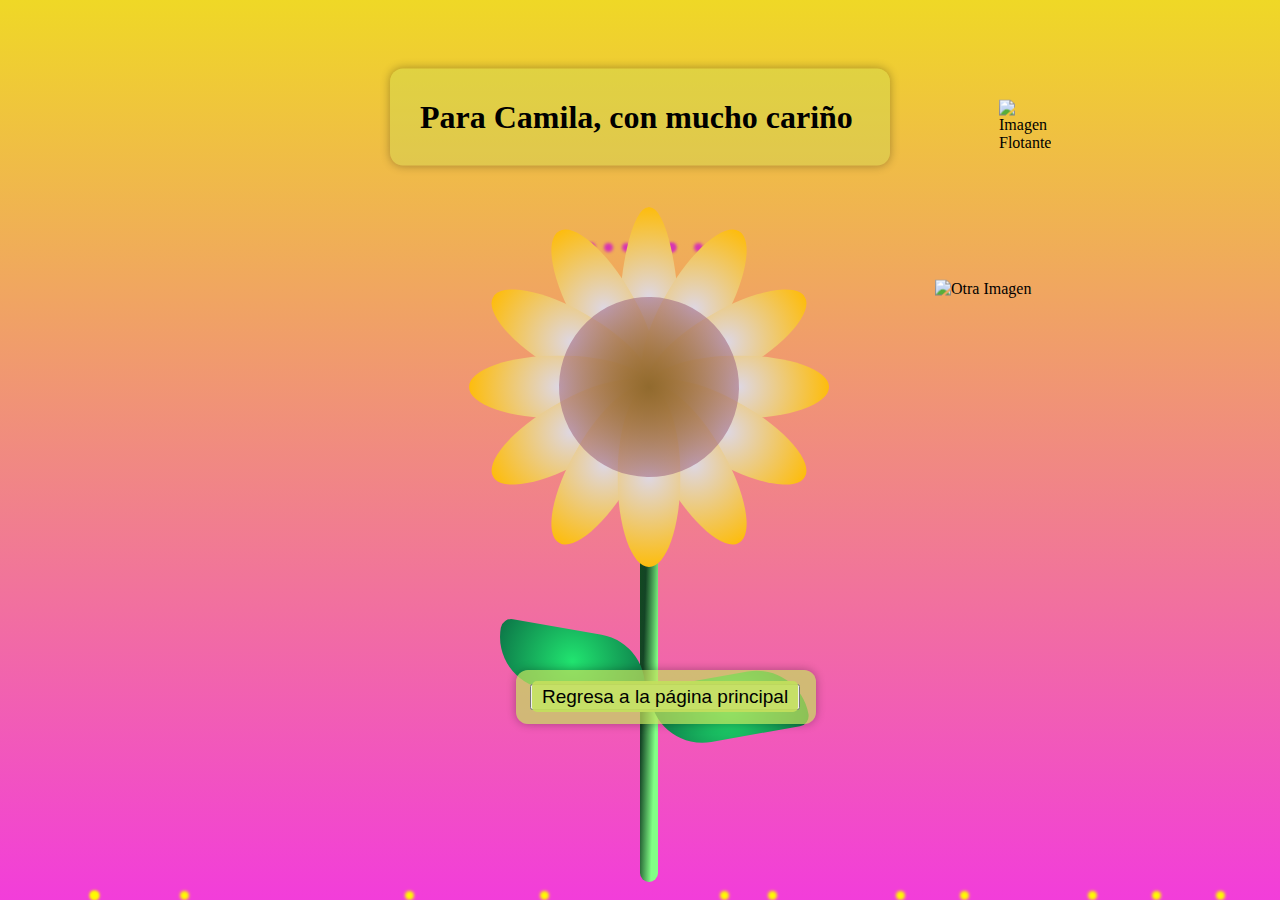
==== paginaDos.html @ 85abbd68 "Initial commit" ====
<!DOCTYPE html>
<html lang="es">
<head>
	<meta charset="UTF-8">
	<meta http-equiv="X-UA-Compatible" content="IE=edge">
	<meta name="viewport" content="width=device-width, initial-scale=1.0">
	<title>Nuestro blog</title>
	<link rel="stylesheet" href="estilosDos.css">
	<link rel="icon" href="imagenes/imgP/icon.png" sizes="60x60" type="image/png">
</head>
<body>
	<div class="contenidogeneral">
		<div class="titulo">
			<h1>Para Camila, con mucho cariño</h1>
		</div>
	
		<div class="sunflower">
			<div class="flower_wrapper">
				<div class="flower_stem"></div>
				<div class="flower_center"></div>
				<div class="flower_petal flower_petal-1"></div>
				<div class="flower_petal flower_petal-2"></div>
				<div class="flower_petal flower_petal-3"></div>
				<div class="flower_petal flower_petal-4"></div>
				<div class="flower_petal flower_petal-5"></div>
				<div class="flower_petal flower_petal-6"></div>
				<div class="flower_petal flower_petal-7"></div>
				<div class="flower_petal flower_petal-8"></div>
				<div class="flower_petal flower_petal-9"></div>
				<div class="flower_petal flower_petal-10"></div>
				<div class="flower_petal flower_petal-11"></div>
				<div class="flower_petal flower_petal-12"></div>
	
				<div class="flower_leaf flower_leaf-1"></div>
				<div class="flower_leaf flower_leaf-2"></div>
	
				<div class="flower_light flower_light-1"></div>
				<div class="flower_light flower_light-2"></div>
				<div class="flower_light flower_light-3"></div>
				<div class="flower_light flower_light-4"></div>
				<div class="flower_light flower_light-5"></div>
				<div class="flower_light flower_light-6"></div>
				<div class="flower_light flower_light-7"></div>
				<div class="flower_light flower_light-8"></div>
			</div>
			<div class="backboton">
				<button><a href="index.html" aria-label="Boton para regresar a pagina principal">Regresa a la página principal</a></button>
			</div>
			<div  class="imagenflotante" id="imagenflotante">
				<img src="imagenes/imgP/Cute-removebg-preview.png" alt="Imagen Flotante">
			</div>
			<div class="avisos" id="aviso">
				<img id="avisoimg" src="imagenes/img2Pag/carta__de_avisos-removebg-preview.png" alt="Otra Imagen" onclick="mostrarLetrero('letrero2')"> <!-- Agrega un identificador para la imagen -->
			</div>
			<div class="letrero" id="letrero2"> <!-- Identificador del letrero -->
				Próximamente le estaré dando actualizaciones cada mes. Proxima actualizacion: 15/ octubre/2023</p><br>
				<p>Espero que te haya gustado esto</p>
				<span id="cerrar" onclick="cerrarLetrero('letrero2')">Cerrar</span>
			</div>
		
			<script src="script.js"></script>
			
			<div class="letrero" id="letrero">
				<p>
					Próximamente le estaré dando actualizaciones cada mes. Proxima actualizacion: 15/ octubre/2023</p><br>
					<p>Espero que te haya gustado esto</p>
				<span id="cerrar" onclick="cerrarLetrero()">Cerrar</span>
			</div>
			<script src="script.js"></script>
		</div>
		<div class="light light-1"></div>
		<div class="light light-2"></div>
		<div class="light light-3"></div>
		<div class="light light-4"></div>
		<div class="light light-5"></div>
		<div class="light light-6"></div>
		<div class="light light-7"></div>
		<div class="light light-8"></div>
		<div class="light light-9"></div>
		<div class="light light-10"></div>
		<div class="light light-11"></div>
		<div class="light light-12"></div>
	</div>
</body>
</html>
---- estilosDos.css ----
@media screen and (max-width: 768px) {
    /* Estilos para pantallas más pequeñas (tabletas, dispositivos móviles) */
}

* {
    padding: 0;
    margin: 0;
    box-sizing: border-box;

}


/*.titulo{
    text-align: center;
    box-shadow: 0 10px 20px rgba(0, 0, 0, 0.19), 0 6px 6px rgba(0, 0, 0, 0.23);
    width: 70%;
    font-size: 40px;
    font-family: sans-serif;
    font-weight: 600;
    color:#50244b;
    margin: 20px auto;
    padding: 15px;
    background-color:rgba(237, 57, 195, 0.39);
}*/

.titulo {
    width: 500px;
    /* Puedes ajustar el ancho según tus necesidades */
    margin: 0 auto;
    /* Esto centra horizontalmente la caja */
    position: absolute;
    /* Posicionamiento absoluto para poder usar top y left */
    top: 13%;
    /* Coloca la caja en la mitad superior de la página */
    left: 50%;
    /* Centra la caja horizontalmente */
    transform: translate(-50%, -50%);
    /* Centra verticalmente y horizontalmente */
    background-color: #c3df5d56;
    /* Cambia el color de fondo según tu preferencia */
    padding: 30px;
    /* Espacio interno para el contenido de la caja */
    box-shadow: 0 0 10px rgba(0, 0, 0, 0.3);
    /* Agrega una sombra si deseas */
    border-radius: 13px;
}

:root {
    --color-bg: linear-gradient(to top, #f23dda, #efd826);
    --line-color: linear-gradient(to left top, #82ff86 20%, #144425, #104e1c);
    --flower-center: radial-gradient(circle, #916a2e, #b46ed26b);
    --leaf-color: radial-gradient(circle, #21e570, #0c7447);
    /*color de las hojas del tallo*/
    --petal-color: radial-gradient(circle, #ded7e3, #ffbb00);
}

body {
    background-image: var(--color-bg);
    min-height: 100vh;
    display: flex;
    align-items: flex-end;
    justify-content: center;
    overflow-y: scroll;
}


@media screen and (max-width: 798px) {
    body {
        align-items: center;
    }
}

.flower_wrapper {
    position: absolute;
    left: 50%;
    bottom: 2vmin;
    animation: moving-flower-1 4s linear infinite;
}

.flower_stem {
    width: 2vmin;
    height: 65vmin;
    background-image: var(--line-color);
    border-radius: 4vmin;
    animation-delay: 0.3s;
}

.flower_center {
    position: absolute;
    top: 0vmin;
    left: 50%;
    z-index: 5;
    transform: translateX(-50%) rotate(-10deg);
    width: 20vmin;
    height: 20vmin;
    border-radius: 50%;
    background: var(--flower-center);
    animation: open-flower-middle 8s 0.9s backwards;
    /*middle 8s, es el tiempo en el que demora en aparecer el centro de la flor*/
}

.flower_petal {
    position: absolute;
    left: 50%;
    z-index: 3;
    bottom: 55vmin;
    transform: translateX(-50%);
    width: 7vmin;
    height: 17vmin;
    height: 20vmin;
    background: var(--petal-color);
    clip-path: ellipse(50% 50% at 50% 50%);
    transform-origin: center bottom;
    animation: open-flower 4s 1s backwards;
}

.flower_petal-1 {
    border-radius: 50% 50% 50% / 80% 80% 20% 20%;
    background-image: none;
    background: var(--petal-color);
    animation: open-flower 9s 1s backwards;
}

.flower_petal-2 {
    transform: translateX(-50%) rotate(-30deg);
}

.flower_petal-3 {
    transform: translateX(-50%) rotate(-60deg);
}

.flower_petal-4 {
    transform: translateX(-50%) rotate(-90deg);
}

.flower_petal-5 {
    transform: translateX(-50%) rotate(-120deg);
}

.flower_petal-6 {
    transform: translateX(-50%) rotate(-150deg);
}

.flower_petal-7 {
    transform: translateX(-50%) rotate(30deg);
}

.flower_petal-8 {
    transform: translateX(-50%) rotate(60deg);
}

.flower_petal-9 {
    transform: translateX(-50%) rotate(90deg);
}

.flower_petal-10 {
    transform: translateX(-50%) rotate(120deg);
}

.flower_petal-11 {
    transform: translateX(-50%) rotate(150deg);
}

.flower_petal-12 {
    transform: translateX(-50%) rotate(180deg);
}

.flower_leaf {
    position: absolute;
    left: 60%;
    bottom: 18vmin;
    transform: translateX(-45%) rotate(80deg);
    width: 7vmin;
    height: 17vmin;
    background: var(--leaf-color);
    clip-path: none;
    border-radius: 10vmin 2vmin 10vmin 2vmin;
    transform-origin: center bottom;
    animation-iteration-count: infinite ;
}

.flower_leaf-1 {
    bottom: 18vmin;
    transform: translateX(-45%) rotate(80deg);
}

.flower_leaf-2 {
    bottom: 23vmin;
    transform: translateX(-55%) rotate(-80deg);
}

.flower_light {
    position: absolute;
    bottom: 70vmin;
    width: 1vmin;
    height: 1vmin;
    background-color: rgb(215, 52, 177);
    border-radius: 50%;
    filter: blur(0.2vmin);
    animation: light-ans 4s linear infinite backwards;
}

.flower_light-1 {
    left: -2vmin;
    animation-delay: 1s;
}

.flower_light-2 {
    left: 3vmin;
    animation-delay: 0.5s;
}

.flower_light-3 {
    left: -6vmin;
    animation-delay: 0.3s;
}

.flower_light-4 {
    left: 6vmin;
    animation-delay: 0.9s;
}

.flower_light-5 {
    left: -1vmin;
    animation-delay: 1.5s;
}

.flower_light-6 {
    left: -4vmin;
    animation-delay: 3s;
}

.flower_light-7 {
    left: 3vmin;
    animation-delay: 2s;
}

.flower_light-8 {
    left: -6vmin;
    animation-delay: 3.5s;
}

.light {
    position: absolute;
    bottom: 0vmin;
    width: 1vmin;
    height: 1vmin;
    background-color: rgb(255, 251, 0);
    border-radius: 50%;
    filter: blur(0.2vmin);
    animation: light-ans-background 7s linear infinite backwards;
}


.light-1 {
    left: 10vmin;
    animation-delay: 1s;
}

.light-2 {
    left: 20vmin;
    animation-delay: 0.5s;
}

.light-3 {
    left: 60vmin;
    animation-delay: 0.3s;
}

.light-4 {
    left: 80vmin;
    animation-delay: 0.9s;
}

.light-5 {
    left: 45vmin;
    animation-delay: 1.5s;
}

.light-6 {
    left: 10vmin;
    animation-delay: 3s;
}

.light-7 {
    left: 90vmax;
    animation-delay: 2s;
}

.light-8 {
    left: 60vmax;
    animation-delay: 3.5s;
}

.light-9 {
    left: 70vmax;
    animation-delay: 2s;
}

.light-10 {
    left: 95vmax;
    animation-delay: 3.5s;
}

.light-11 {
    left: 75vmax;
    animation-delay: 3s;
}

.light-12 {
    left: 85vmax;
    animation-delay: 0.5s;
}

@keyframes open-flower-leaves {
    0% {
        opacity: 0;
        transform: translateX(-50%) scale(0);
    }
}

@keyframes open-flower {
    0% {
        transform: translateX(-50%) rotate(0);
    }
}

@keyframes open-flower-middle {
    0% {
        opacity: 0;
        transform: translateX(-50%) scale(0);
    }
}

@keyframes light-ans {
    0% {
        opacity: 0;
        transform: translateY(0vmin);
    }

    25% {
        opacity: 1;
        transform: translateY(-5vmin) translateX(-2vmin);
    }

    50% {
        opacity: 1;
        transform: translateY(-15vmin) translateX(2vmin);
        filter: blur(0.2vmin);
    }

    75% {
        transform: translateY(-20vmin) translateX(-2vmin);
        filter: blur(0.2vmin);
    }

    100% {
        transform: translateY(-30vmin);
        opacity: 0;
        filter: blur(1vmin);
    }
}

@keyframes light-ans-background {
    0% {
        opacity: 0;
        transform: translateY(0vmin);
    }

    25% {
        opacity: 1;
        transform: translateY(-10vmin) translateX(-2vmin);
    }

    50% {
        opacity: 1;
        transform: translateY(-20vmin) translateX(2vmin);
        filter: blur(0.2vmin);
    }

    60% {
        transform: translateY(-30vmin) translateX(-2vmin);
        filter: blur(0.2vmin);
    }

    70% {
        transform: translateY(-40vmin) translateX(2vmin);
        filter: blur(0.2vmin);
    }

    80% {
        transform: translateY(-50vmin) translateX(-2vmin);
        filter: blur(0.2vmin);
    }

    100% {
        transform: translateY(-60vmin);
        opacity: 0;
        filter: blur(1vmin);
    }
}


@media (max-width: 758px) {
    .carta {
        max-width: 100%;
        /* Cambiar el ancho máximo para que ocupe todo el ancho */
        max-height: none;
        /* Eliminar la altura máxima para que sea variable */
        position: relative;
        /* Cambiar la posición a relativa para que siga el flujo del documento */
        margin: 0 20px 450px 20px;
        /* Centrar horizontalmente y agregar margen inferior */
    }

    h1 {
        color: black;
        font-size: 15px;
        font-weight: 400;
        text-align: center;
    }
}

  @import url('https://fonts.googleapis.com/css2?family=Mooli&display=swap');

.backboton {
    display: block;
    width: 300px;
    margin: 0 auto 900px 0px;
    position: absolute;
    top: 670px;
    left: 516px;
    background-color: #c3df5db3;
    padding: 14px;
    box-shadow: 0 0 10px rgba(0, 0, 0, 0.3);
    border-radius: 12px;
    cursor: pointer;
    transition: background-color 0.3s ease;
}

.backboton a {

    background-color: #c3df5ded;
    /* Reemplaza NUEVO_COLOR con el color deseado */
    text-decoration: none;
    /* Esto elimina la subrayado predeterminado en los enlaces */
    color: #000000;
    /* Cambia el color del texto del enlace si es necesario */
    padding: 5px 10px;
    /* Añade un poco de espacio alrededor del enlace */
    border-radius: 5px;
    /* Puedes agregar bordes redondeados si lo deseas */
    font-family: Mooli, sans-serif;
    font-size: 19px;
    text-align: center;
}

/*estilos para la imagen del lado izquierdo*/

/* Estilos para la imagen flotante */
.imagenflotante {
    position: absolute;
    left: 999px   ;
    top: 100px;
    transform: translateY(-50%);
    width: 10px; 
    height: 1px;/* Ajusta el ancho de la imagen según tus necesidades */
    z-index: 99; /* Asegura que esté en la parte superior */
    cursor: pointer;
}

.avisos{
    position: absolute;
    left: 935px;
    top: 280px;
    transform: translateY(-50%);
    width: 10px; 
    height: 1px;/* Ajusta el ancho de la imagen según tus necesidades */
    z-index: 99; /* Asegura que esté en la parte superior */
    cursor: pointer;
}
#avisoimg{
    position: absolute;
    left: 0px;
    width: 100px;
    height: 90px;
}

/* Estilos para el letrero */
.letrero {
    display: none;
    position: fixed;
    left: 50%;
    top: 50%;
    transform: translate(-50%, -50%);
    background-color: rgba(0, 0, 0, 0.8);
    color: #fff;
    padding: 20px;
    z-index: 9998;
    text-align: center;
    border-radius: 30px;
}

/* Estilos para el enlace de cerrar */
#cerrar {
    cursor: pointer;
    color: #ff4500;
    text-decoration: underline;
    
}
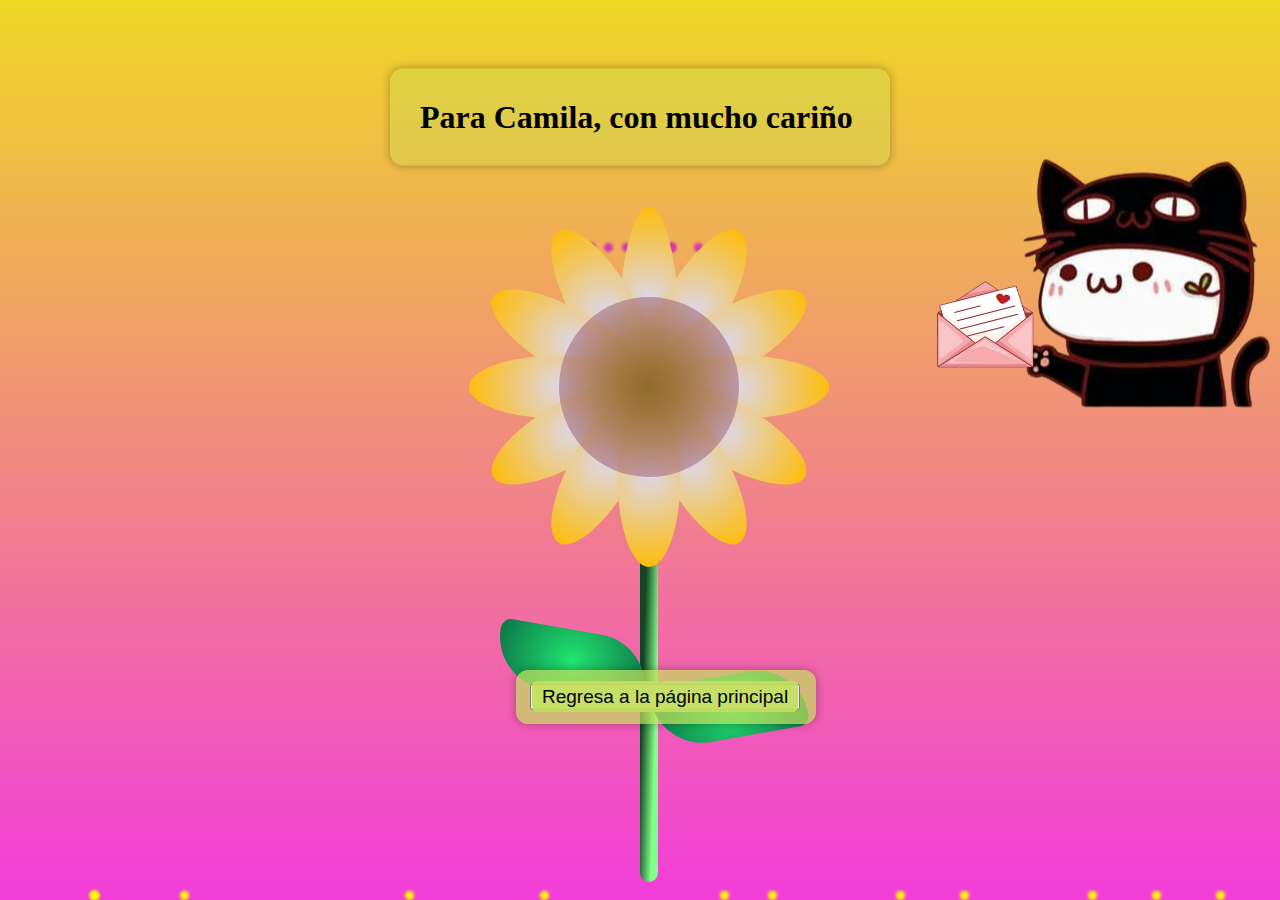
==== commit ceb8ab75: "Update paginaDos.html" ====
--- a/paginaDos.html
+++ b/paginaDos.html
@@ -6,7 +6,7 @@
 	<meta name="viewport" content="width=device-width, initial-scale=1.0">
 	<title>Nuestro blog</title>
 	<link rel="stylesheet" href="estilosDos.css">
-	<link rel="icon" href="imagenes/imgP/icon.png" sizes="60x60" type="image/png">
+	<link rel="icon" href="imagenes/icon.png" sizes="60x60" type="image/png">
 </head>
 <body>
 	<div class="contenidogeneral">
@@ -47,10 +47,10 @@
 				<button><a href="index.html" aria-label="Boton para regresar a pagina principal">Regresa a la página principal</a></button>
 			</div>
 			<div  class="imagenflotante" id="imagenflotante">
-				<img src="imagenes/imgP/Cute-removebg-preview.png" alt="Imagen Flotante">
+				<img src="imagenes/Cute-removebg-preview.png" alt="Imagen Flotante">
 			</div>
 			<div class="avisos" id="aviso">
-				<img id="avisoimg" src="imagenes/img2Pag/carta__de_avisos-removebg-preview.png" alt="Otra Imagen" onclick="mostrarLetrero('letrero2')"> <!-- Agrega un identificador para la imagen -->
+				<img id="avisoimg" src="imagenes/carta__de_avisos-removebg-preview.png" alt="Otra Imagen" onclick="mostrarLetrero('letrero2')"> <!-- Agrega un identificador para la imagen -->
 			</div>
 			<div class="letrero" id="letrero2"> <!-- Identificador del letrero -->
 				Próximamente le estaré dando actualizaciones cada mes. Proxima actualizacion: 15/ octubre/2023</p><br>
@@ -82,4 +82,4 @@
 		<div class="light light-12"></div>
 	</div>
 </body>
-</html>+</html>
